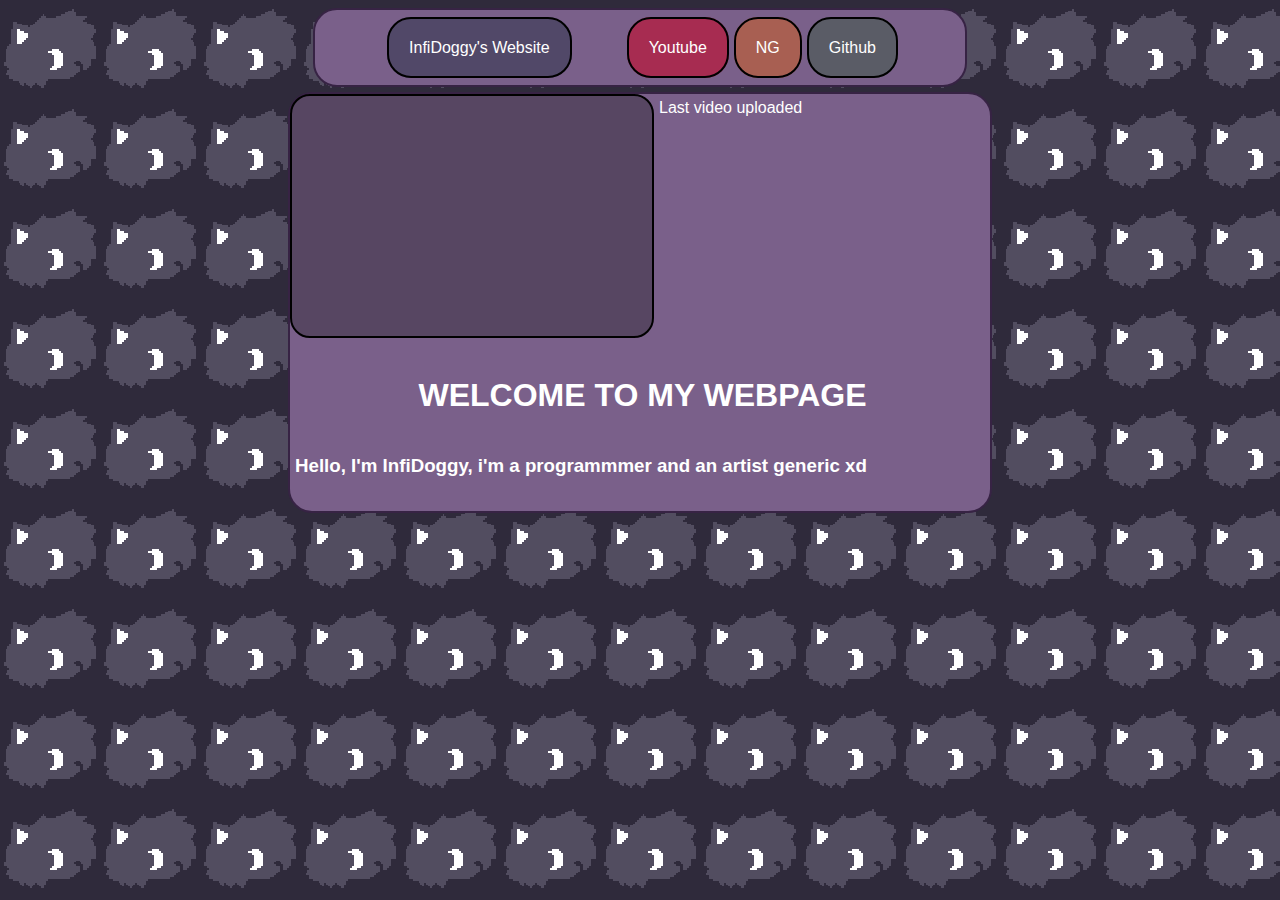
==== index.html @ 8cd3b831 "icon" ====
<!DOCTYPE html>

<html lang="es">
    <!-- THE WEB SITE'S HEAD -->
    <head>

        <!-- TITLE -->
		<title>
            Infinite Doggy's web
        </title>

        <!-- <body style=""> -->

        <script src="https://ajax.googleapis.com/ajax/libs/jquery/2.1.3/jquery.min.js"></script>

        <meta charset="UTF-8">

		<meta name="viewport" content="width=device-width, initial-scale=1.0">

		<meta name="viewport" content="width=device-width, initial-scale=1.0">
        <link rel="stylesheet" href="styles/style.css">
        <script src="scripts/script.js" defer></script>

        <link rel="icon" type="image/x-icon" href="InfiTsune pic.ico">

        <!-- BG COLOR -->
        <!-- <body style="background-color: #4c4361;">  -->
        <!-- <body style="background-image: url('assets/img/gamebana.png');">  -->
        <style>
            body {
                background-image: url('assets/img/bgicon.png');
            }
        </style>

	</head>

    <body>

        <div id="topBar">
            <ul class="ul-topBar">
                <li class="Topbar-elemets" id="Home">
                    <a id="Topbar-elemets-buttons" style="
                        background-color: #514868;
                    " href="index.html" onmouseout="this.style.background='#514868'" onmouseover="this.style.background='#81769c'">InfiDoggy's Website</a>
                </li>
                <li class="Topbar-elemets" id="Youtube">
                    <a id="Topbar-elemets-buttons" style="
                        margin-left: 50px;
                        background-color: #a72c51;
                    " href="https://www.youtube.com/@InfiDoggy" onmouseout="this.style.background='#a72c51'" onmouseover="this.style.background='#e25580'">Youtube</a>
                </li>
                <li class="Topbar-elemets" id="Newgrounds">
                    <a id="Topbar-elemets-buttons" style="
                        background-color: #a85f52;
                    " href="https://infitsunexd.newgrounds.com" onmouseout="this.style.background='#a85f52'" onmouseover="this.style.background='#dd8b7d'">NG</a>
                </li>
                <li class="Topbar-elemets" id="Github">
                    <a id="Topbar-elemets-buttons" style="
                        background-color: #5a5c66;
                    " href="https://github.com/InfiTsune" onmouseout="this.style.background='#5a5c66'" onmouseover="this.style.background='#868996'">Github</a>
                </li>
            </ul>
        </div>

        <section id="content">

            <ul class="ul-basic">
                <iframe id="youtube_video" width="360" height="240" style="background-color: #574662; border-style: solid; border-radius: 1.25em" allowfullscreen>
                </iframe> 
                <a style="color: white; margin-left: 5px; margin-top: 5px"> Last video uploaded </a>
            </ul>

            <ul style="list-style-type:none; display: grid; margin-top: 2px; padding: 0%; margin-left: 5px">
                <h1 style="color: white; margin-left: auto; margin-right: auto;">WELCOME TO MY WEBPAGE</h1>

                <h3 style="color: white">Hello, I'm InfiDoggy, i'm a programmmer and an artist generic xd</h3>
            </ul>

        </section>

        <!-- <section id="info">
            <h2 style="color: white; margin: auto;">
                WELCOME TO MY WEB PAGE
            </h2>

            <h1></h1>

            <h1>I'm InfiDoggy</h1>
        </section> -->

        <div style="height:15em"></div>

    </body>
</html>
---- styles/style.css ----
body {
    background-color: #2f2a3b;
    font-family: "Helvetica Neue", "Helvetica", Arial, sans-serif;
}

#topBar {
    background-color: #7a608a; 
    width: 650px; 
    height: 75px; 
    align-items: center; 
    display: flex; 
    /* flex-direction: row;  */
    border-radius: 1.5em;
    position: sticky; 
    margin-left: auto;
    margin-right: auto;
    flex-direction: row;
    
    top: 0px; 

    /* left: 2.5%; */
    border-style: solid;
    border-color: #372344;
    border-width: 2px;
}

#content {
    background-color: #7a608a; 
    width: 700px; 
    height: 100%; 
    align-items: flex-start; 
    display: grid; 
    /* flex-direction: row;  */
    border-radius: 1.5em;
    /* position:;  */
    margin-left: auto;
    margin-right: auto;
    margin-top: 5px;
    
    /* top: 2.5%;  */
    /* left: 2.5%; */
    border-style: solid;
    border-color: #372344;
    border-width: 2px;
}

.ul-topBar {
    list-style-type:none;
    display:flex;
    justify-content: center;
    padding: 0;
    width: 100%;
}

.ul-basic {
    list-style-type:none;
    display: flex;
    margin-top: 0%;
    /* justify-content: center; */
    padding: 0;
    width: 100%;
}

.Topbar-elemets {
    /* padding: 1.25em; */
    display: list-item;
    margin-left: 5px;
    margin-top: 0;
    /* width: 100%;  */
    /* : white; */
}

#Topbar-elemets-buttons {
    /* background-color: #574662; */
    color: white;
    text-decoration: none;
    font-size: 28x;
    border-radius: 1.5em;
    padding: 1.25em;
    width: 100%; 
    height: 100%;
    border-color: #000000;
    border-style: solid;
    border-width: 2px;
    /* : white; */
}
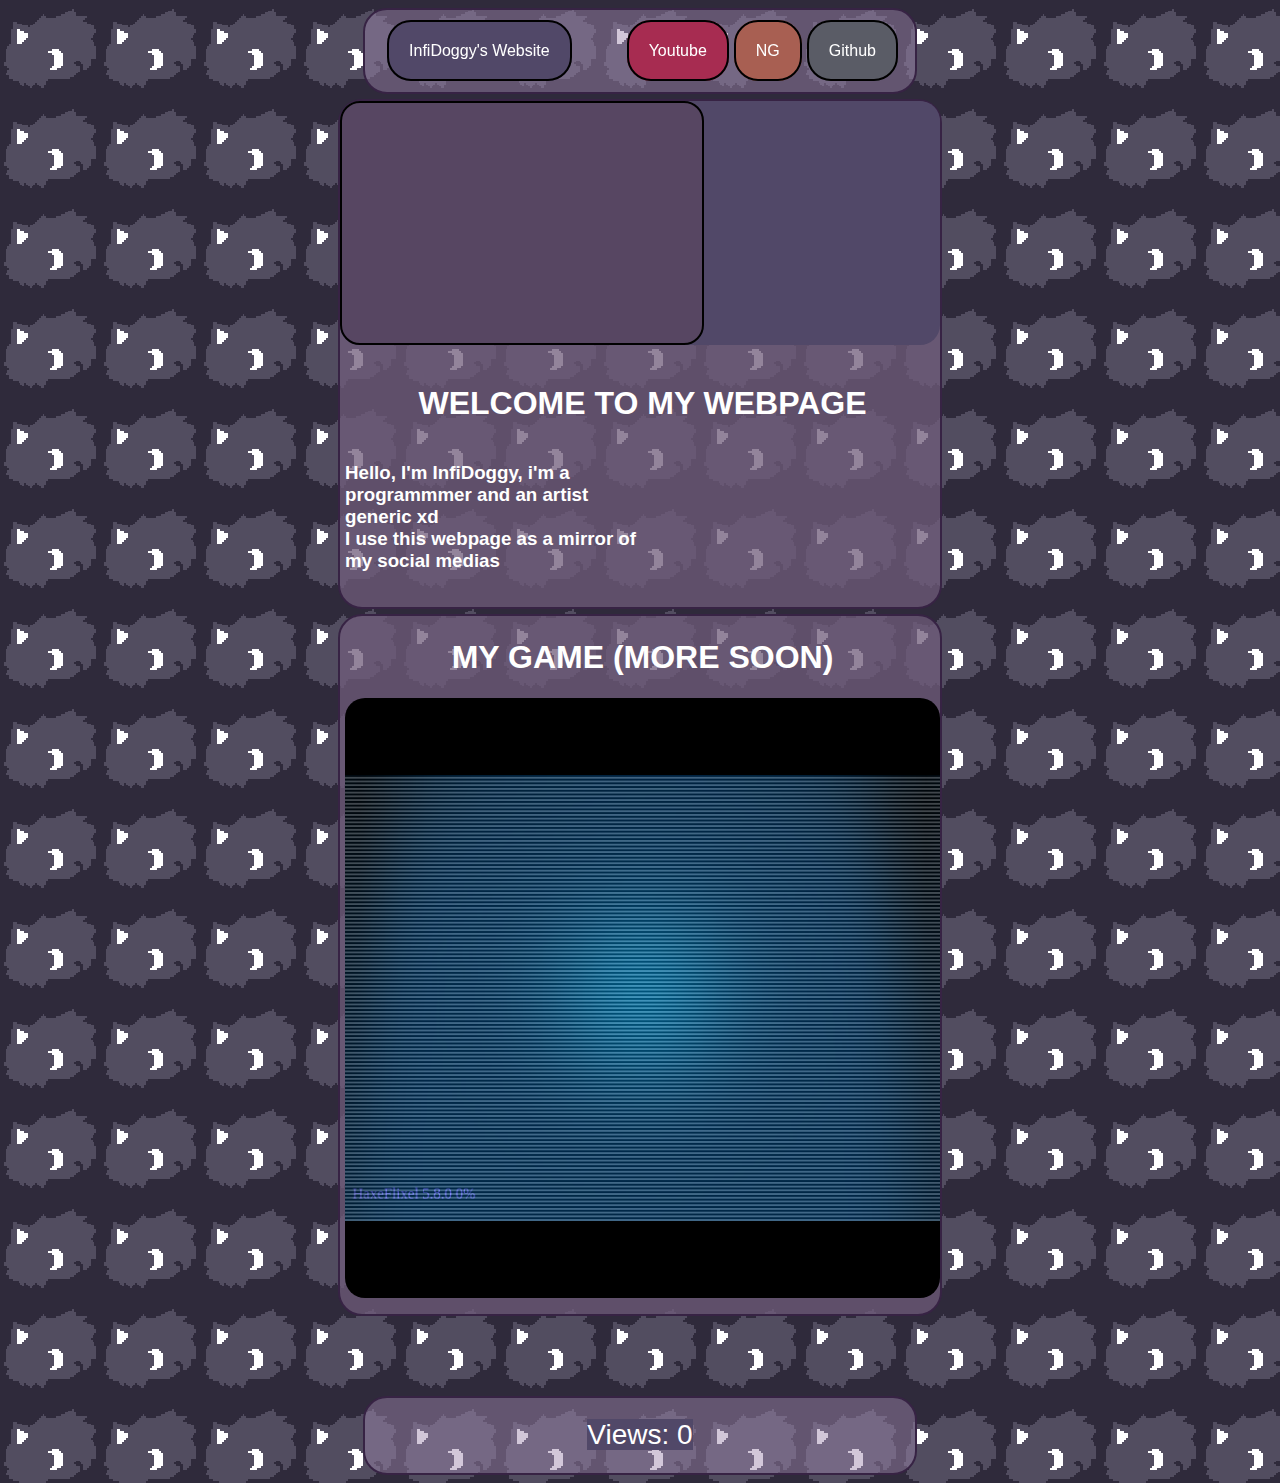
==== commit b1f4bd50: "mejora + el juego de ldjam 56" ====
--- a/index.html
+++ b/index.html
@@ -62,19 +62,37 @@
             </ul>
         </div>
 
-        <section id="content">
+        <section class="content">
 
-            <ul class="ul-basic">
+            <ul class="ul-basic" style="background-color: #514868; border-radius: 1.25em">
                 <iframe id="youtube_video" width="360" height="240" style="background-color: #574662; border-style: solid; border-radius: 1.25em" allowfullscreen>
                 </iframe> 
-                <a style="color: white; margin-left: 5px; margin-top: 5px"> Last video uploaded </a>
+                <!-- all the data is in scripts/script.js -->
+                <a id="youtube_vid_information"></a>
             </ul>
 
             <ul style="list-style-type:none; display: grid; margin-top: 2px; padding: 0%; margin-left: 5px">
                 <h1 style="color: white; margin-left: auto; margin-right: auto;">WELCOME TO MY WEBPAGE</h1>
 
-                <h3 style="color: white">Hello, I'm InfiDoggy, i'm a programmmer and an artist generic xd</h3>
+                <h3 style="color: white; width: 50%;">Hello, I'm InfiDoggy, i'm a programmmer and an artist generic xd <br /> I use this webpage as a mirror of my social medias</h3>
             </ul>
+
+        </section>
+
+        <!-- por el momento habra un juego en ejecucion. luego podras elegir que juegos jugar -->
+
+        <section class="content" id="game" style="width: 600px;"> 
+
+            <!-- <ul class="ul-basic">
+                <iframe id="youtube_video" width="360" height="240" style="background-color: #574662; border-style: solid; border-radius: 1.25em" allowfullscreen>
+                </iframe> 
+                <a style="color: white; margin-left: 5px; margin-top: 5px"> Last video uploaded </a>
+            </ul> -->
+
+            <ul style=" list-style-type:none; display: grid; margin-top: 2px; padding: 0%; margin-left: 5px">
+                <h1 style="color: white; margin-left: auto; margin-right: auto;">MY GAME (MORE SOON)</h1>
+                <iframe style="margin-left: auto; margin-right: auto; border-style: solid; border-radius: 1.25em; width: 100%;" src="chameleon/index.html" width="600" height="600" frameborder="0"></iframe>
+            </ul> 
 
         </section>
 
@@ -88,7 +106,20 @@
             <h1>I'm InfiDoggy</h1>
         </section> -->
 
-        <div style="height:15em"></div>
+        <div style="height:5em"></div>
+
+        <div id="bottomBar">
+            <ul class="ul-bottomBar">
+                <li id="Views_page">
+                    <a style="
+                        color: white;
+                        background-color: #514868;
+                        border-radius: 1.5; 
+                        font-size: 28px;
+                    ">Views: 0</a>
+                </li>
+            </ul>
+        </div>
 
     </body>
 </html>--- a/styles/style.css
+++ b/styles/style.css
@@ -4,12 +4,14 @@
 }
 
 #topBar {
-    background-color: #7a608a; 
-    width: 650px; 
-    height: 75px; 
+    background-color: #9f87ad77; 
+    width: 550px; 
+    /* height: 150%;  */
+    line-height: 315%;
     align-items: center; 
     display: flex; 
     /* flex-direction: row;  */
+    
     border-radius: 1.5em;
     position: sticky; 
     margin-left: auto;
@@ -24,9 +26,34 @@
     border-width: 2px;
 }
 
-#content {
-    background-color: #7a608a; 
-    width: 700px; 
+#bottomBar {
+    background-color: #9f87ad77; 
+    width: 550px; 
+    height: 75px; 
+    align-items: center; 
+    display: flex; 
+    flex-direction: row; 
+    
+    border-radius: 1.5em;
+    /* position: sticky;  */
+    margin-left: auto;
+    margin-right: auto;
+    margin-top: auto;
+    margin-bottom: auto;
+    /* flex-direction: row; */
+    
+    /* margin-bottom: 50px;  */
+
+    /* left: 2.5%; */
+    border-style: solid;
+    border-color: #372344;
+    border-width: 2px;
+}
+
+.content {
+    background-color: #6f5b7ac0; 
+    width: 600px; 
+    /* white-space: 0%; */
     height: 100%; 
     align-items: flex-start; 
     display: grid; 
@@ -42,6 +69,14 @@
     border-style: solid;
     border-color: #372344;
     border-width: 2px;
+}
+
+.ul-bottomBar {
+    list-style-type:none;
+    display:flex;
+    justify-content: center;
+    padding: 0;
+    width: 100%;
 }
 
 .ul-topBar {
@@ -82,5 +117,7 @@
     border-color: #000000;
     border-style: solid;
     border-width: 2px;
+    margin-left: auto;
+    margin-right: auto;
     /* : white; */
 }
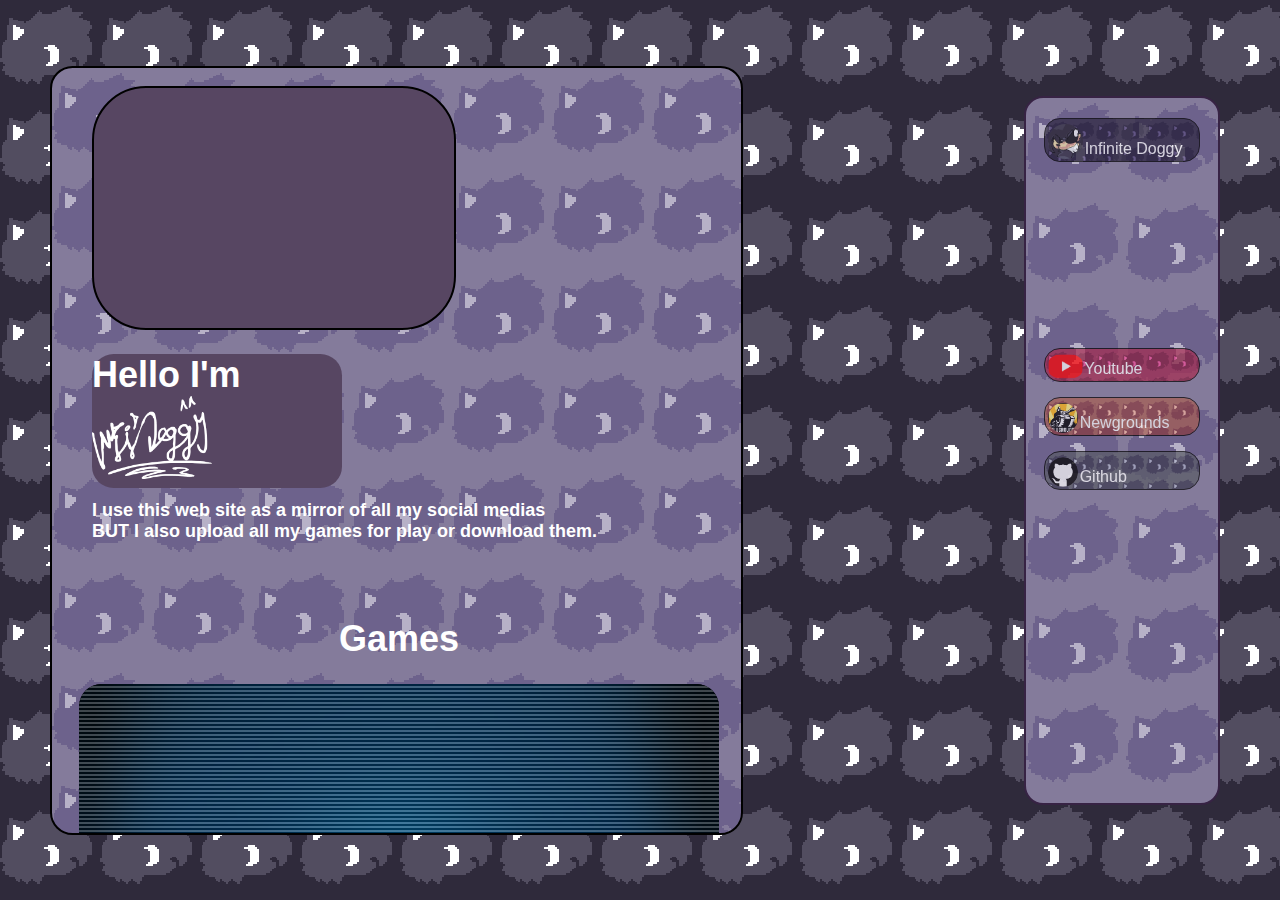
==== commit f81fde2a: "WEBSITE BIG UPDATE 1" ====
--- a/index.html
+++ b/index.html
@@ -1,125 +1,83 @@
+<!-- UNA RECONSTRUCCION DEL FEO CODIGO -->
+
 <!DOCTYPE html>
 
-<html lang="es">
-    <!-- THE WEB SITE'S HEAD -->
+<html lang="en">
+
+    <!-- The site's head -->
     <head>
 
-        <!-- TITLE -->
-		<title>
-            Infinite Doggy's web
+        <!-- some meta stuffs -->
+        <meta charset="UTF-8">
+        <meta name="viewport" content="width=device-width, initial-scale=1.0">
+
+        <!-- Site's basic info -->
+        <title>
+            InfiDoggy's site
         </title>
 
-        <!-- <body style=""> -->
 
-        <script src="https://ajax.googleapis.com/ajax/libs/jquery/2.1.3/jquery.min.js"></script>
 
-        <meta charset="UTF-8">
+    </head>
 
-		<meta name="viewport" content="width=device-width, initial-scale=1.0">
+    <!-- The site's body -->
+    <body>
+        <!-- The site's content -->
+        <nav class="content-basic" id="content">
+            <div class="content-div">
+                <ul class="content-group" id="media-content">
+                    <iframe 
+                        id="youtube_video" 
+                        width="360" 
+                        height="240" 
+                        style="
+                            background-color: #574662; 
+                            border-style: solid; 
+                            border-radius: 3em;
+                        " allowfullscreen
+                    ></iframe> 
+                    <a id="youtube_vid_information"></a>
+                </ul>
+    
+                <ul class="content-group" id="my-information-group" style="color: white; user-select: none;">
+                    <!-- <h1> Hello I'm <span style="color: #251d2b;"> Infinite Doggy </span> </h1> <br> -->
+                    <h1 style="background-color: #574662; width: 250px; border-radius: 0.6em;" > Hello I'm <img id="my-signature" src="/assets/img/InfiDoggy.png" style="width: 120px;"> </h1> <br>
+                    <b style="position: relative; top: -34px;" > I use this web site as a mirror of all my social medias <br>
+                    BUT I also upload all my games for play or download them. </b>
+                </ul>
+    
+                <ul class="content-group" id="games-group" style="user-select: none; list-style-type:none; display: grid; margin-top: 2px; padding: 0%; margin-left: 5px">
+                    <h1 style="color: white; margin-left: auto; margin-right: auto;"> Games </h1>
+                    <iframe src="chameleon/index.html" style="
+                        margin-left: auto; 
+                        margin-right: auto; 
+                        border-radius: 1.25em; 
+                    " frameborder="0" width="640" height="480"></iframe>
+                </ul>
+            </div>
+        </nav>
 
-		<meta name="viewport" content="width=device-width, initial-scale=1.0">
-        <link rel="stylesheet" href="styles/style.css">
-        <script src="scripts/script.js" defer></script>
+        <ul class="content-basic" id="nav-bar">
+            <li class="nav-bar-element" id="home-bttn">
+                <img class="nav-bar-img" src="/assets/img/logo.png" style="border-radius: 100%;" width="35px" alt=""> Infinite Doggy
+            </li>
 
-        <link rel="icon" type="image/x-icon" href="InfiTsune pic.ico">
+            <li class="nav-bar-element" id="youtube-bttn">
+                <img class="nav-bar-img" src="/assets/img/youtube.png" style="border-radius: 40%;" width="35px" alt=""> Youtube
+            </li>
+            <li class="nav-bar-element" id="newgrounds-bttn">
+                <img class="nav-bar-img" src="/assets/img/newgrounds.png" style="border-radius: 100%;" width="30px" alt=""> Newgrounds
+            </li>
+            <li class="nav-bar-element" id="github-bttn">
+                <img class="nav-bar-img" src="/assets/img/github.png" style="border-radius: 100%;" width="30px" alt=""> Github
+            </li>
+        </ul>
+    </body>
 
-        <!-- BG COLOR -->
-        <!-- <body style="background-color: #4c4361;">  -->
-        <!-- <body style="background-image: url('assets/img/gamebana.png');">  -->
-        <style>
-            body {
-                background-image: url('assets/img/bgicon.png');
-            }
-        </style>
+    <link rel="stylesheet" href="styles/siteStyle.css">
+    <link rel="stylesheet" href="styles/contentStyle.css"> 
+    <link rel="stylesheet" href="styles/navStyle.css"> 
+    <script src="https://ajax.googleapis.com/ajax/libs/jquery/2.1.3/jquery.min.js" defer></script>
+    <script src="scripts/script.js" defer></script>
 
-	</head>
-
-    <body>
-
-        <div id="topBar">
-            <ul class="ul-topBar">
-                <li class="Topbar-elemets" id="Home">
-                    <a id="Topbar-elemets-buttons" style="
-                        background-color: #514868;
-                    " href="index.html" onmouseout="this.style.background='#514868'" onmouseover="this.style.background='#81769c'">InfiDoggy's Website</a>
-                </li>
-                <li class="Topbar-elemets" id="Youtube">
-                    <a id="Topbar-elemets-buttons" style="
-                        margin-left: 50px;
-                        background-color: #a72c51;
-                    " href="https://www.youtube.com/@InfiDoggy" onmouseout="this.style.background='#a72c51'" onmouseover="this.style.background='#e25580'">Youtube</a>
-                </li>
-                <li class="Topbar-elemets" id="Newgrounds">
-                    <a id="Topbar-elemets-buttons" style="
-                        background-color: #a85f52;
-                    " href="https://infitsunexd.newgrounds.com" onmouseout="this.style.background='#a85f52'" onmouseover="this.style.background='#dd8b7d'">NG</a>
-                </li>
-                <li class="Topbar-elemets" id="Github">
-                    <a id="Topbar-elemets-buttons" style="
-                        background-color: #5a5c66;
-                    " href="https://github.com/InfiTsune" onmouseout="this.style.background='#5a5c66'" onmouseover="this.style.background='#868996'">Github</a>
-                </li>
-            </ul>
-        </div>
-
-        <section class="content">
-
-            <ul class="ul-basic" style="background-color: #514868; border-radius: 1.25em">
-                <iframe id="youtube_video" width="360" height="240" style="background-color: #574662; border-style: solid; border-radius: 1.25em" allowfullscreen>
-                </iframe> 
-                <!-- all the data is in scripts/script.js -->
-                <a id="youtube_vid_information"></a>
-            </ul>
-
-            <ul style="list-style-type:none; display: grid; margin-top: 2px; padding: 0%; margin-left: 5px">
-                <h1 style="color: white; margin-left: auto; margin-right: auto;">WELCOME TO MY WEBPAGE</h1>
-
-                <h3 style="color: white; width: 50%;">Hello, I'm InfiDoggy, i'm a programmmer and an artist generic xd <br /> I use this webpage as a mirror of my social medias</h3>
-            </ul>
-
-        </section>
-
-        <!-- por el momento habra un juego en ejecucion. luego podras elegir que juegos jugar -->
-
-        <section class="content" id="game" style="width: 600px;"> 
-
-            <!-- <ul class="ul-basic">
-                <iframe id="youtube_video" width="360" height="240" style="background-color: #574662; border-style: solid; border-radius: 1.25em" allowfullscreen>
-                </iframe> 
-                <a style="color: white; margin-left: 5px; margin-top: 5px"> Last video uploaded </a>
-            </ul> -->
-
-            <ul style=" list-style-type:none; display: grid; margin-top: 2px; padding: 0%; margin-left: 5px">
-                <h1 style="color: white; margin-left: auto; margin-right: auto;">MY GAME (MORE SOON)</h1>
-                <iframe style="margin-left: auto; margin-right: auto; border-style: solid; border-radius: 1.25em; width: 100%;" src="chameleon/index.html" width="600" height="600" frameborder="0"></iframe>
-            </ul> 
-
-        </section>
-
-        <!-- <section id="info">
-            <h2 style="color: white; margin: auto;">
-                WELCOME TO MY WEB PAGE
-            </h2>
-
-            <h1></h1>
-
-            <h1>I'm InfiDoggy</h1>
-        </section> -->
-
-        <div style="height:5em"></div>
-
-        <div id="bottomBar">
-            <ul class="ul-bottomBar">
-                <li id="Views_page">
-                    <a style="
-                        color: white;
-                        background-color: #514868;
-                        border-radius: 1.5; 
-                        font-size: 28px;
-                    ">Views: 0</a>
-                </li>
-            </ul>
-        </div>
-
-    </body>
 </html>--- a/styles/siteStyle.css
+++ b/styles/siteStyle.css
@@ -0,0 +1,20 @@
+html, body
+{
+    font-family: Arial, Helvetica, sans-serif;
+    font-size: large;
+
+    margin: 0;
+    padding: 0;
+
+    background-color: #2f2a3b;
+    background-image: url("/assets/img/bgicon.png");
+    background-repeat: repeat;
+    background-attachment: fixed;
+    background-position: center;
+    width: 100%;
+    height: 100%;
+
+    align-items: center; 
+    display: flex; 
+
+}
--- a/styles/contentStyle.css
+++ b/styles/contentStyle.css
@@ -0,0 +1,62 @@
+.content-basic
+{
+    background-image: url("/assets/img/bgicon.png");
+    scroll-padding-left: 10px;
+    overflow-y: auto;
+}
+
+#content
+{
+    border-color: black;
+    border-style: solid;
+    border-width: 2px;
+
+    background-color: #847b9b;
+    background-blend-mode: soft-light;
+    border-radius: 1.25em;
+
+    /* padding-right: 2em; */
+    margin-left: 50px;
+    /* box-sizing: border-box;  */
+
+    width: calc(55% - 15px);
+    height: 85%;
+
+    /* scroll-margin: ; */
+
+    background-image: url("/assets/img/bgicon.png");
+
+    position: relative;
+    top: auto;
+
+    /* max-width: 550px; */
+}
+
+.content-basic::-webkit-scrollbar 
+{
+    width: 8px;
+    height: 8px;
+}
+
+/* Track */
+.content-basic::-webkit-scrollbar-track 
+{
+    background: #f1f1f1;
+    border-radius: 1em;
+    margin-block: 0.8em;
+    border: black solid 0.1em;
+}
+
+/* Handle */
+.content-basic::-webkit-scrollbar-thumb 
+{
+    background: #443d4e;
+    border-radius: 1em;
+    border: black solid 0.1em;
+}
+
+#media-content
+{
+    display: flex; 
+    list-style-type:none;
+}--- a/styles/navStyle.css
+++ b/styles/navStyle.css
@@ -0,0 +1,89 @@
+#nav-bar
+{
+    font-size: medium;
+    background-color: #847b9b;
+    background-image: url("/assets/img/bgicon.png");
+    background-blend-mode: soft-light;
+
+    height: calc(80% - 15px);
+    /* width: 110px; */
+    width: 15%;
+
+    position: fixed;
+    /* left: calc(auto); */
+    left: calc(80%);
+    top: auto;
+    flex-direction: row;
+
+    border-style: solid;
+    border-color: #372344;
+    border-width: 2px;
+
+    border-radius: 1.2em;
+
+    user-select: none; 
+    list-style-type:none; 
+    display: table-column;
+
+    padding: 0;
+}
+
+.nav-bar-element
+{
+    /* size: ; */
+    border: black solid 0.1em;
+    border-radius: 1em;
+
+    background-color: #2f2841;
+
+    background-image: url("/assets/img/bgicon.png");
+    background-size: 25px;
+    background-blend-mode: overlay;
+
+    width: 80%;
+    line-height: 150%;
+
+    margin-left: auto;
+    margin-right: auto;
+    position: relative;
+    /* left: -17px; */
+    height: min-content;
+    top: 5px;
+
+    color: white;
+
+    margin-top: 15px;
+
+    cursor: pointer;
+
+    list-style-type:none;
+    display: list-item;
+    justify-content: center;
+
+    opacity: 0.7;
+}
+
+.nav-bar-img
+{
+    position: relative;
+    top: 5px;
+    left: 3px;
+}
+
+#youtube-bttn
+{
+    top: 25%;
+    background-color: #a72c51;
+}
+
+#newgrounds-bttn
+{
+    top: 25%;
+    background-color: #a85f52;
+}
+
+#github-bttn
+{
+    top: 25%;
+    background-color: #5a5c66;
+}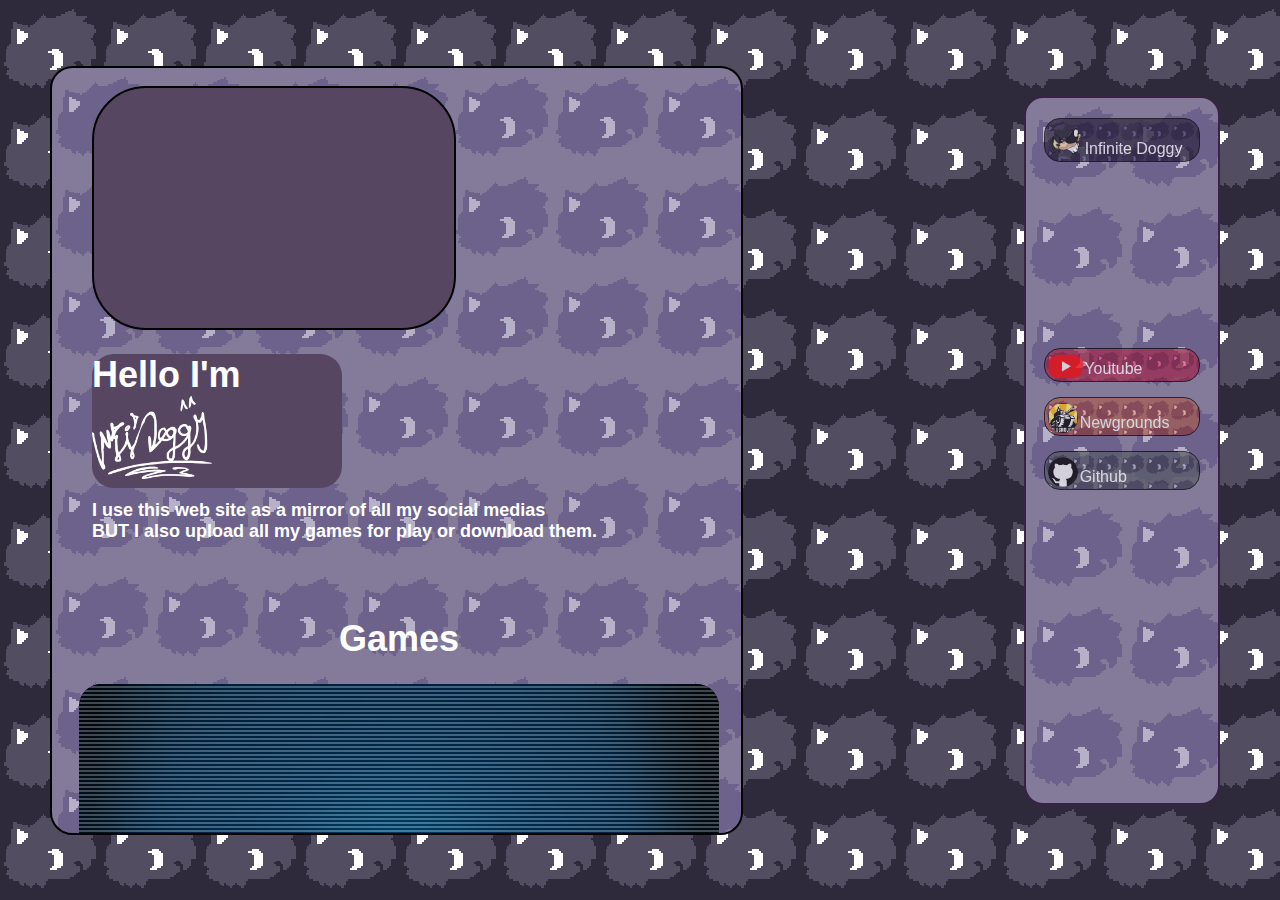
==== commit 78f83ce1: "oops i forgot the icon" ====
--- a/index.html
+++ b/index.html
@@ -16,7 +16,7 @@
             InfiDoggy's site
         </title>
 
-
+        <link rel="icon" type="image/x-icon" href="InfiTsune pic.ico">
 
     </head>
 
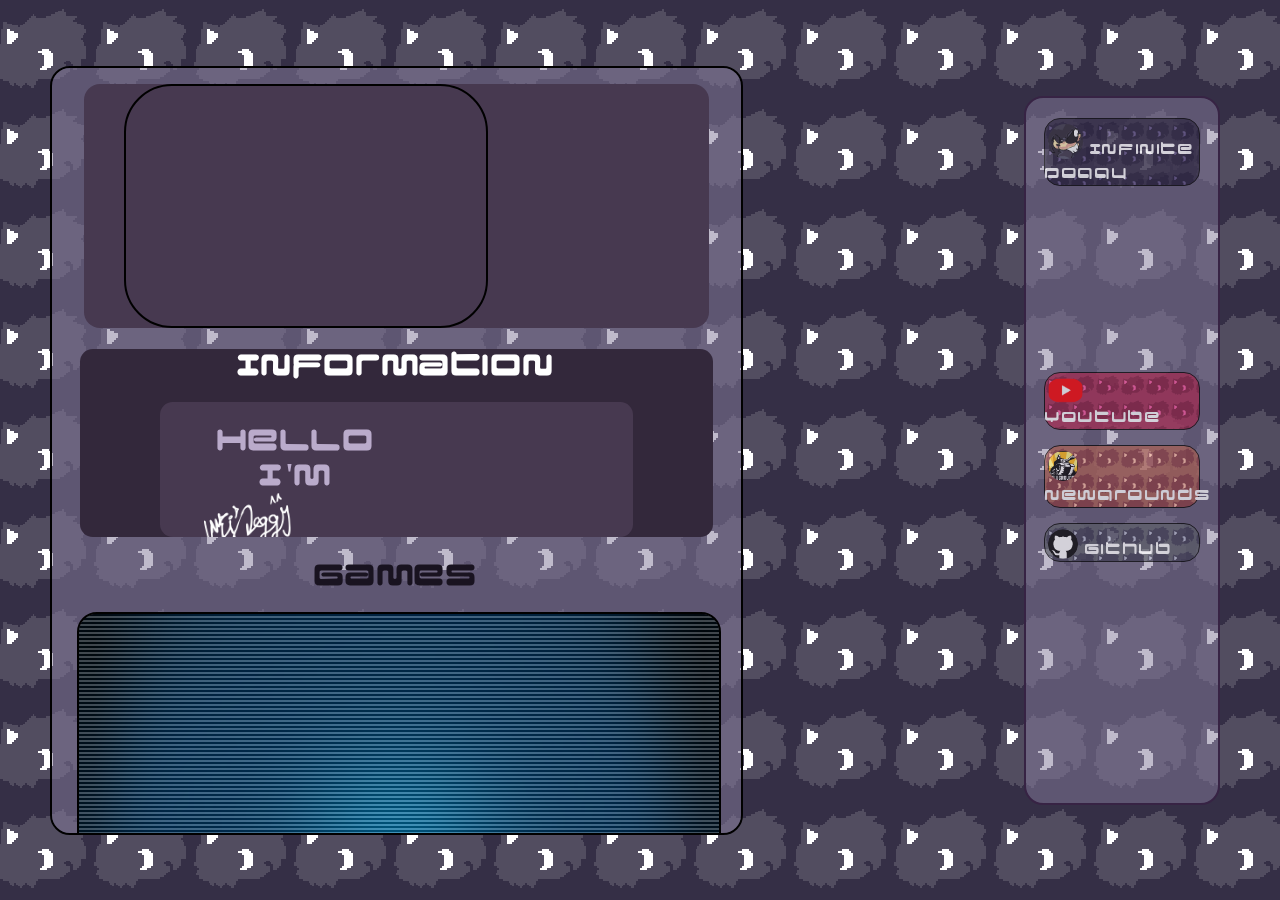
==== commit b7342bbf: "UPDATE VISUAL 1/?" ====
--- a/index.html
+++ b/index.html
@@ -24,35 +24,53 @@
     <body>
         <!-- The site's content -->
         <nav class="content-basic" id="content">
-            <div class="content-div">
-                <ul class="content-group" id="media-content">
+            <div class="content-div" style="text-align: center;">
+                <ul class="content-group"
+                    style="
+                        background-color: #473950;
+                        width: 85%;
+                        line-height: 15px;
+                        border-radius: 1em;
+                        /* padding-left: fixed; */
+                        margin-left: auto;
+                        margin-right: auto;
+                    " 
+                id="media-content">
                     <iframe 
                         id="youtube_video" 
                         width="360" 
                         height="240" 
                         style="
-                            background-color: #574662; 
+                            /* background-color: #574662;  */
                             border-style: solid; 
-                            border-radius: 3em;
+                            background-color: #473950;
+                            border-radius: 3em; 
                         " allowfullscreen
                     ></iframe> 
                     <a id="youtube_vid_information"></a>
                 </ul>
-    
-                <ul class="content-group" id="my-information-group" style="color: white; user-select: none;">
-                    <!-- <h1> Hello I'm <span style="color: #251d2b;"> Infinite Doggy </span> </h1> <br> -->
-                    <h1 style="background-color: #574662; width: 250px; border-radius: 0.6em;" > Hello I'm <img id="my-signature" src="/assets/img/InfiDoggy.png" style="width: 120px;"> </h1> <br>
-                    <b style="position: relative; top: -34px;" > I use this web site as a mirror of all my social medias <br>
-                    BUT I also upload all my games for play or download them. </b>
-                </ul>
+
+                <div style="margin-left: auto; margin-right: auto; padding-top: ; width: 92%; background-color: #33283b; border-radius: 0.8em; list-style: none; color: rgb(186, 171, 203); user-select: none;">
+                    <h1 width="65px" style="color: rgb(255, 255, 255); margin-left: auto; margin-right: auto;"> Information </h1>
+
+                    <ul class="content-group" id="my-information-group" style="scroll-padding-left: 10px;overflow-y: auto;padding:15px; padding-top: 0; width: 70%; height: 120px; margin-left: auto; margin-right: auto; background-color: #473950; border-radius: 0.8em; list-style: none; color: rgb(186, 171, 203);">
+                        <!-- <h1> Hello I'm <span style="color: #251d2b;"> Infinite Doggy </span> </h1> <br> -->
+                        <h1 style="width: 55%;" > Hello I'm <img id="my-signature" src="/assets/img/InfiDoggy.png" style="margin-right: 95px; width: 90px;"> </h1> <br>
+                        <b style="background-color: #473950; position: relative; top: -34px;" > I use this web site as a mirror of all my social medias <br>
+                        BUT I also upload all my games for play or download them. </b>
+                    </ul>
+                </div>
+
+                <h1 style="color: rgb(25, 19, 32); margin-left: auto; margin-right: auto;"> Games </h1>
     
                 <ul class="content-group" id="games-group" style="user-select: none; list-style-type:none; display: grid; margin-top: 2px; padding: 0%; margin-left: 5px">
-                    <h1 style="color: white; margin-left: auto; margin-right: auto;"> Games </h1>
                     <iframe src="chameleon/index.html" style="
                         margin-left: auto; 
                         margin-right: auto; 
                         border-radius: 1.25em; 
-                    " frameborder="0" width="640" height="480"></iframe>
+                        border-style: solid;
+                        border-color: black;
+                    " width="640" height="480"></iframe>
                 </ul>
             </div>
         </nav>
--- a/styles/siteStyle.css
+++ b/styles/siteStyle.css
@@ -1,12 +1,14 @@
 html, body
 {
-    font-family: Arial, Helvetica, sans-serif;
-    font-size: large;
+    font-family: "digifit", cursive;
+    letter-spacing: 0.1em;
+    /* font-family: Arial, Helvetica, sans-serif; */
+    font-size: medium;
 
     margin: 0;
     padding: 0;
 
-    background-color: #2f2a3b;
+    background-color: #352f46;
     background-image: url("/assets/img/bgicon.png");
     background-repeat: repeat;
     background-attachment: fixed;
@@ -18,3 +20,12 @@
     display: flex; 
 
 }
+
+@font-face 
+{
+    font-family: "digifit";
+    font-style: normal;
+    font-weight: 100;
+    /* font-size: small; */
+    src: url('/fonts/FALCON.TTF');
+}
--- a/styles/contentStyle.css
+++ b/styles/contentStyle.css
@@ -1,6 +1,6 @@
 .content-basic
 {
-    background-image: url("/assets/img/bgicon.png");
+    /* background-image: url("/assets/img/bgicon.png"); */
     scroll-padding-left: 10px;
     overflow-y: auto;
 }
@@ -11,7 +11,7 @@
     border-style: solid;
     border-width: 2px;
 
-    background-color: #847b9b;
+    background-color: #847b9b85;
     background-blend-mode: soft-light;
     border-radius: 1.25em;
 
@@ -24,7 +24,7 @@
 
     /* scroll-margin: ; */
 
-    background-image: url("/assets/img/bgicon.png");
+    /* background-image: url("/assets/img/bgicon.png"); */
 
     position: relative;
     top: auto;
@@ -55,6 +55,29 @@
     border: black solid 0.1em;
 }
 
+.content-group::-webkit-scrollbar 
+{
+    width: 8px;
+    height: 8px;
+}
+
+/* Track */
+.content-group::-webkit-scrollbar-track 
+{
+    background: #f1f1f1;
+    border-radius: 1em;
+    margin-block: 0.8em;
+    border: black solid 0.1em;
+}
+
+/* Handle */
+.content-group::-webkit-scrollbar-thumb 
+{
+    background: #443d4e;
+    border-radius: 1em;
+    border: black solid 0.1em;
+}
+
 #media-content
 {
     display: flex; 
--- a/styles/navStyle.css
+++ b/styles/navStyle.css
@@ -1,9 +1,9 @@
-#nav-bar
+#nav-bar 
 {
     font-size: medium;
-    background-color: #847b9b;
-    background-image: url("/assets/img/bgicon.png");
-    background-blend-mode: soft-light;
+    background-color: #847b9b85;
+    /* background-image: url("/assets/img/bgicon.png"); */
+    /* background-blend-mode: soft-light; */
 
     height: calc(80% - 15px);
     /* width: 110px; */
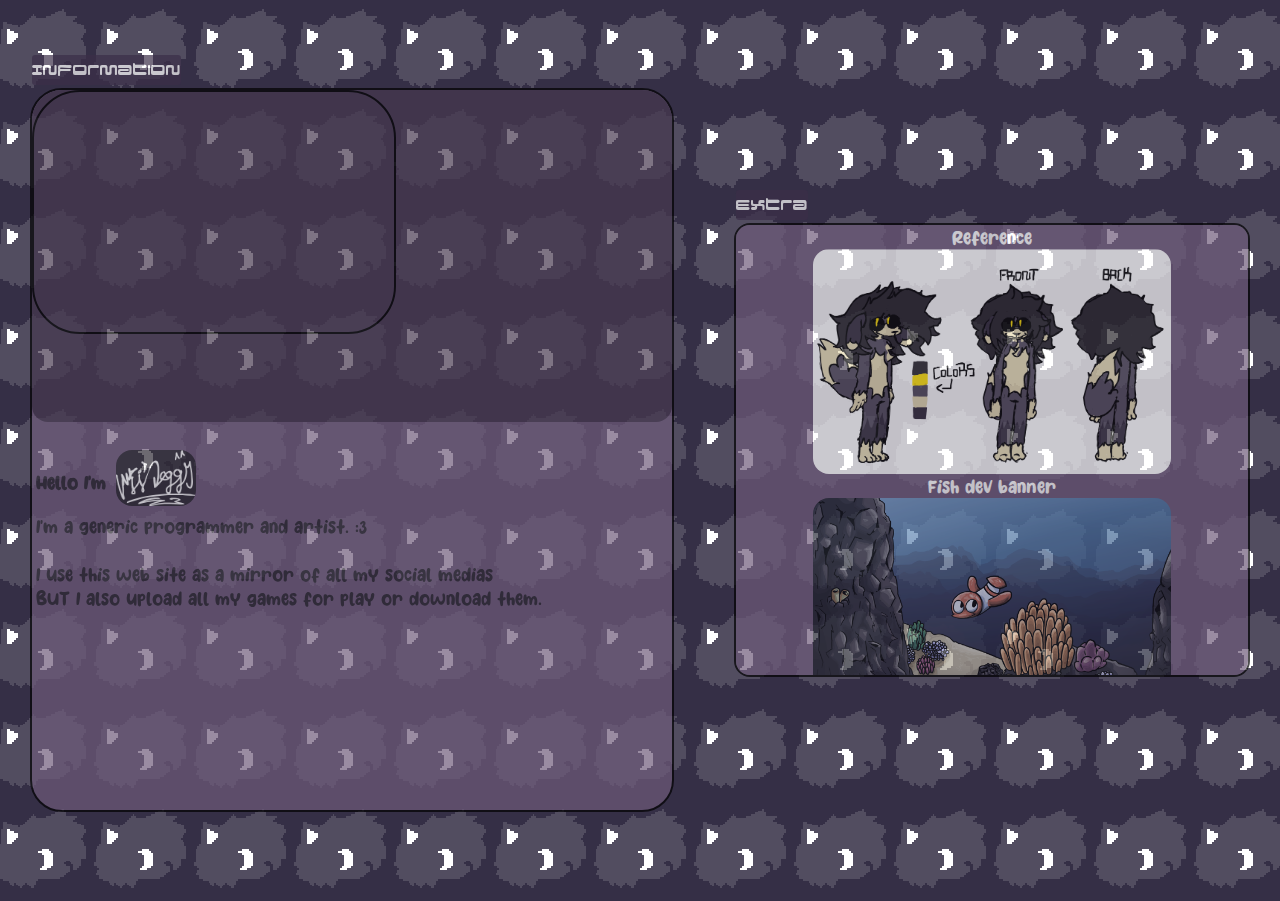
==== commit f6e3bc30: "REWORK BETA" ====
--- a/index.html
+++ b/index.html
@@ -1,41 +1,63 @@
-<!-- UNA RECONSTRUCCION DEL FEO CODIGO -->
-
 <!DOCTYPE html>
 
-<html lang="en">
+<html lang="es">
 
-    <!-- The site's head -->
+    <!-- Site's head -->
     <head>
 
-        <!-- some meta stuffs -->
         <meta charset="UTF-8">
         <meta name="viewport" content="width=device-width, initial-scale=1.0">
 
-        <!-- Site's basic info -->
-        <title>
-            InfiDoggy's site
+        <title> 
+            InfiSite :3 
         </title>
 
-        <link rel="icon" type="image/x-icon" href="InfiTsune pic.ico">
+        <link rel="icon" type="image/x-icon" href="/InfiTsune pic.ico">
+
+        <audio id="sonic-ring" src="/assets/sounds/SonicRing.mp3"></audio>
+
+        <script src="https://ajax.googleapis.com/ajax/libs/jquery/2.1.3/jquery.min.js" defer></script>
+        <script src="/scripts/script.js" defer></script>
+    
+        <link rel="stylesheet" href="styles/siteStyle.css">
+        <link rel="stylesheet" href="styles/contentStyle.css">
+        <link rel="stylesheet" href="styles/navStyle.css">
 
     </head>
 
-    <!-- The site's body -->
-    <body>
-        <!-- The site's content -->
-        <nav class="content-basic" id="content">
-            <div class="content-div" style="text-align: center;">
+    <style style="color: rgb(153, 130, 170);">
+        
+    </style>
+
+    <!-- Site's body -->
+    <body style="overflow: hidden; user-select: none;">
+
+        <a id="rings" style="opacity: 0; color: yellow; position: absolute; left: calc(50vw); top: 25px;"> Rings: <span style="color: white;"> 0 </a>
+        
+        <div style="display: flex; height: 100%;">
+            
+            <nav id="information" class="all-contents" style="position: relative; width: 50%; height: 80%; border-radius: 2em;">
+
+                <a id="name-content"> Information </a>
+
                 <ul class="content-group"
                     style="
                         background-color: #473950;
-                        width: 85%;
-                        line-height: 15px;
+                        width: 100%;
+                        height: 70%;
                         border-radius: 1em;
-                        /* padding-left: fixed; */
                         margin-left: auto;
                         margin-right: auto;
+
+                        /* margin-left: 15px; */
+                        padding-left: 0;
+
+                        margin-top: 0px;
+                        display: flex; 
+                        list-style-type:none;
                     " 
                 id="media-content">
+
                     <iframe 
                         id="youtube_video" 
                         width="360" 
@@ -47,55 +69,62 @@
                             border-radius: 3em; 
                         " allowfullscreen
                     ></iframe> 
-                    <a id="youtube_vid_information"></a>
+
+                    <a style="margin-left: 15px; color: rgb(34, 25, 41);" id="youtube_vid_information"></a>
+
                 </ul>
 
-                <div style="margin-left: auto; margin-right: auto; padding-top: ; width: 92%; background-color: #33283b; border-radius: 0.8em; list-style: none; color: rgb(186, 171, 203); user-select: none;">
-                    <h1 width="65px" style="color: rgb(255, 255, 255); margin-left: auto; margin-right: auto;"> Information </h1>
+                <ul class="content-basic" id="content">
 
-                    <ul class="content-group" id="my-information-group" style="scroll-padding-left: 10px;overflow-y: auto;padding:15px; padding-top: 0; width: 70%; height: 120px; margin-left: auto; margin-right: auto; background-color: #473950; border-radius: 0.8em; list-style: none; color: rgb(186, 171, 203);">
-                        <!-- <h1> Hello I'm <span style="color: #251d2b;"> Infinite Doggy </span> </h1> <br> -->
-                        <h1 style="width: 55%;" > Hello I'm <img id="my-signature" src="/assets/img/InfiDoggy.png" style="margin-right: 95px; width: 90px;"> </h1> <br>
-                        <b style="background-color: #473950; position: relative; top: -34px;" > I use this web site as a mirror of all my social medias <br>
+                    <a style="color: #2e2a34; position: absolute; top: -90px; left: 12px;">
+                        <b style="position: relative; top: -20px;"> 
+                            Hello I'm 
+                        </b> <img id="my-signature" src="/assets/img/InfiDoggy.png" draggable="false" oncontextmenu="return false;" style="
+                            position:absolute; width: 80px; top: -40px; margin-left: 10px; background-color: #2e2a34; border-radius: 1em;
+                        ">
+                        <br>
+                        I'm a generic programmer and artist. :3
+                        <br> <br>
+                        I use this web site as a mirror of all my social medias <br>
                         BUT I also upload all my games for play or download them. </b>
-                    </ul>
-                </div>
 
-                <h1 style="color: rgb(25, 19, 32); margin-left: auto; margin-right: auto;"> Games </h1>
+                        <div style="height:2em"></div>
+
+                    </a>
+                    
+                </ul>
+
+            </nav>
+
+            <nav id="extra" class="all-contents">
     
-                <ul class="content-group" id="games-group" style="user-select: none; list-style-type:none; display: grid; margin-top: 2px; padding: 0%; margin-left: 5px">
-                    <iframe src="chameleon/index.html" style="
-                        margin-left: auto; 
-                        margin-right: auto; 
-                        border-radius: 1.25em; 
-                        border-style: solid;
-                        border-color: black;
-                    " width="640" height="480"></iframe>
+                <a id="name-content"> Extra </a>
+    
+                <ul class="content-basic" id="content" style="width: 100%; list-style-type:none; display: grid; margin: auto; padding: 0%;">
+    
+                    <a style="margin: auto; color: white;"> 
+                        Reference 
+                    </a>
+                    <img draggable="false" oncontextmenu="return false;" id="image-ref" class="image-sel" 
+                        style="width: 70%;margin: auto; border-radius: 1em;" src="/assets/img/reference.png">
+    
+                    <a style="margin: auto; color: white;"> 
+                        Fish dev banner 
+                    </a>
+                    <img draggable="false" oncontextmenu="return false;" id="image-fish" class="image-sel" 
+                        style="width: 70%; margin: auto; border-radius: 1em;" src="/assets/img/Fish dibujo.png">
+    
+                    <div style="height:2em"></div>
+    
                 </ul>
-            </div>
-        </nav>
+    
+            </nav>
 
-        <ul class="content-basic" id="nav-bar">
-            <li class="nav-bar-element" id="home-bttn">
-                <img class="nav-bar-img" src="/assets/img/logo.png" style="border-radius: 100%;" width="35px" alt=""> Infinite Doggy
-            </li>
+        </div>
 
-            <li class="nav-bar-element" id="youtube-bttn">
-                <img class="nav-bar-img" src="/assets/img/youtube.png" style="border-radius: 40%;" width="35px" alt=""> Youtube
-            </li>
-            <li class="nav-bar-element" id="newgrounds-bttn">
-                <img class="nav-bar-img" src="/assets/img/newgrounds.png" style="border-radius: 100%;" width="30px" alt=""> Newgrounds
-            </li>
-            <li class="nav-bar-element" id="github-bttn">
-                <img class="nav-bar-img" src="/assets/img/github.png" style="border-radius: 100%;" width="30px" alt=""> Github
-            </li>
-        </ul>
+        <img id="image" src="/assets/img/Fish dibujo.png" style="visibility: hidden; z-index: 4; position: fixed; width: fit-content; width: auto; height: 80vh;">
+        <div id="bg-image" style="visibility: hidden; z-index: 3; position: absolute; width: 100vw; height: 100vh; background-color: #000000; border: 1px solid #000000;">
+
     </body>
 
-    <link rel="stylesheet" href="styles/siteStyle.css">
-    <link rel="stylesheet" href="styles/contentStyle.css"> 
-    <link rel="stylesheet" href="styles/navStyle.css"> 
-    <script src="https://ajax.googleapis.com/ajax/libs/jquery/2.1.3/jquery.min.js" defer></script>
-    <script src="scripts/script.js" defer></script>
-
-</html>+</html>
--- a/styles/siteStyle.css
+++ b/styles/siteStyle.css
@@ -1,10 +1,5 @@
 html, body
 {
-    font-family: "digifit", cursive;
-    letter-spacing: 0.1em;
-    /* font-family: Arial, Helvetica, sans-serif; */
-    font-size: medium;
-
     margin: 0;
     padding: 0;
 
@@ -17,15 +12,52 @@
     height: 100%;
 
     align-items: center; 
-    display: flex; 
+    /* display: flex;  */
+}
 
+* {
+    font-family: "pineapple", cursive;
+    /* letter-spacing: 0.15em; */
+    font-stretch: ultra-condensed;
+    line-height: 1.5;
+    /* font-family: Arial, Helvetica, sans-serif; */
+    font-size: medium;
 }
 
 @font-face 
 {
     font-family: "digifit";
+    font-style: larger;
+    font-weight: 500;
+    /* font-variant-position: super; */
+    /* font-size: small; */
+    src: url('/fonts/DIGIFIT.ttf');
+}
+
+@font-face 
+{
+    font-family: "falcon";
+    font-style: normal;
+    font-weight: 100;
+    line-height: 24px;
+    /* font-size: small; */
+    src: url('/fonts/FALCON.TTF');
+}
+
+@font-face 
+{
+    font-family: "falcon";
     font-style: normal;
     font-weight: 100;
     /* font-size: small; */
     src: url('/fonts/FALCON.TTF');
 }
+
+@font-face 
+{
+    font-family: "pineapple";
+    font-style: normal;
+    font-weight: 100;
+    /* font-size: small; */
+    src: url('/fonts/Pineapple Days.otf');
+}
--- a/styles/contentStyle.css
+++ b/styles/contentStyle.css
@@ -1,45 +1,52 @@
-.content-basic
+.all-contents
 {
-    /* background-image: url("/assets/img/bgicon.png"); */
-    scroll-padding-left: 10px;
-    overflow-y: auto;
-}
+    width: 40%;
+    height: 50%;
+    /* margin-bottom: auto; */
+    /* top: auto; */
 
-#content
-{
+    background-color: #6f5b7a;
+    opacity: 0.7;
+    border-radius: 1em;
     border-color: black;
     border-style: solid;
     border-width: 2px;
 
-    background-color: #847b9b85;
-    background-blend-mode: soft-light;
-    border-radius: 1.25em;
+    scroll-padding-left: 10px;
+    overflow-y: auto;
 
-    /* padding-right: 2em; */
-    margin-left: 50px;
-    /* box-sizing: border-box;  */
+    display: grid; 
+    list-style-type: none;
 
-    width: calc(55% - 15px);
-    height: 85%;
+    /* margin-left: auto;
+    margin-right: auto; */
 
-    /* scroll-margin: ; */
+    margin: auto;
+    padding: 0;
 
-    /* background-image: url("/assets/img/bgicon.png"); */
-
-    position: relative;
-    top: auto;
-
-    /* max-width: 550px; */
+    /* position: relative; */
+    /* top: auto; */
 }
 
-.content-basic::-webkit-scrollbar 
+#name-content
+{
+    font-family: 'falcon'; 
+    position: fixed; 
+    margin-top: -35px; 
+    color: white; 
+    background-color: rgb(59, 46, 72); 
+    border-radius: 0.2em; 
+    line-height: 190%;
+}
+
+.all-contents::-webkit-scrollbar 
 {
     width: 8px;
     height: 8px;
 }
 
 /* Track */
-.content-basic::-webkit-scrollbar-track 
+.all-contents::-webkit-scrollbar-track 
 {
     background: #f1f1f1;
     border-radius: 1em;
@@ -48,38 +55,45 @@
 }
 
 /* Handle */
-.content-basic::-webkit-scrollbar-thumb 
+.all-contents::-webkit-scrollbar-thumb 
 {
     background: #443d4e;
     border-radius: 1em;
     border: black solid 0.1em;
 }
 
-.content-group::-webkit-scrollbar 
+.content-media
 {
-    width: 8px;
-    height: 8px;
+    background-color: #473950;
+    width: 85%;
+    line-height: 15px;
+    border-radius: 1em;
+    /* padding-left: fixed; */
+    margin-left: auto;
+    margin-right: auto;
+    display: flex; 
+    list-style-type:none;
 }
 
-/* Track */
-.content-group::-webkit-scrollbar-track 
+#content
 {
-    background: #f1f1f1;
-    border-radius: 1em;
-    margin-block: 0.8em;
-    border: black solid 0.1em;
+    margin-right: 0;
+    margin-left: -8px;
+    position: relative;
+    z-index: 1;
+    width: 80%;
 }
 
-/* Handle */
-.content-group::-webkit-scrollbar-thumb 
+.text-fixed 
 {
-    background: #443d4e;
-    border-radius: 1em;
-    border: black solid 0.1em;
+    position: fixed;
+    top: 0;
+    left: 0;
+    width: 100%;
+    z-index: 2;
 }
 
-#media-content
+#image-sel-child
 {
-    display: flex; 
-    list-style-type:none;
-}+    opacity: 0.7;
+}
--- a/styles/navStyle.css
+++ b/styles/navStyle.css
@@ -1,89 +1,30 @@
-#nav-bar 
-{
-    font-size: medium;
-    background-color: #847b9b85;
-    /* background-image: url("/assets/img/bgicon.png"); */
-    /* background-blend-mode: soft-light; */
+#topBar {
+    background-color: #9f87ad77; 
+    width: 550px; 
+    /* height: 100px;  */
+    /* line-height: 0px; */
+    align-items: center; 
+    display: flex; 
+    /* flex-direction: row;  */
+    
+    border-radius: 1.5em;
+    position: sticky; 
+    margin-left: auto;
+    margin-right: auto;
+    flex-direction: row;
+    
+    top: 0px; 
 
-    height: calc(80% - 15px);
-    /* width: 110px; */
-    width: 15%;
-
-    position: fixed;
-    /* left: calc(auto); */
-    left: calc(80%);
-    top: auto;
-    flex-direction: row;
-
+    /* left: 2.5%; */
     border-style: solid;
     border-color: #372344;
     border-width: 2px;
 
-    border-radius: 1.2em;
+    list-style-type:none;
+    display:flex;
+    justify-content: center;
+    padding: 0;
+    width: 100%;
 
-    user-select: none; 
-    list-style-type:none; 
-    display: table-column;
-
-    padding: 0;
-}
-
-.nav-bar-element
-{
-    /* size: ; */
-    border: black solid 0.1em;
-    border-radius: 1em;
-
-    background-color: #2f2841;
-
-    background-image: url("/assets/img/bgicon.png");
-    background-size: 25px;
-    background-blend-mode: overlay;
-
-    width: 80%;
-    line-height: 150%;
-
-    margin-left: auto;
-    margin-right: auto;
-    position: relative;
-    /* left: -17px; */
-    height: min-content;
-    top: 5px;
-
-    color: white;
-
-    margin-top: 15px;
-
-    cursor: pointer;
-
-    list-style-type:none;
-    display: list-item;
-    justify-content: center;
-
-    opacity: 0.7;
-}
-
-.nav-bar-img
-{
-    position: relative;
-    top: 5px;
-    left: 3px;
-}
-
-#youtube-bttn
-{
-    top: 25%;
-    background-color: #a72c51;
-}
-
-#newgrounds-bttn
-{
-    top: 25%;
-    background-color: #a85f52;
-}
-
-#github-bttn
-{
-    top: 25%;
-    background-color: #5a5c66;
+    z-index: 3;
 }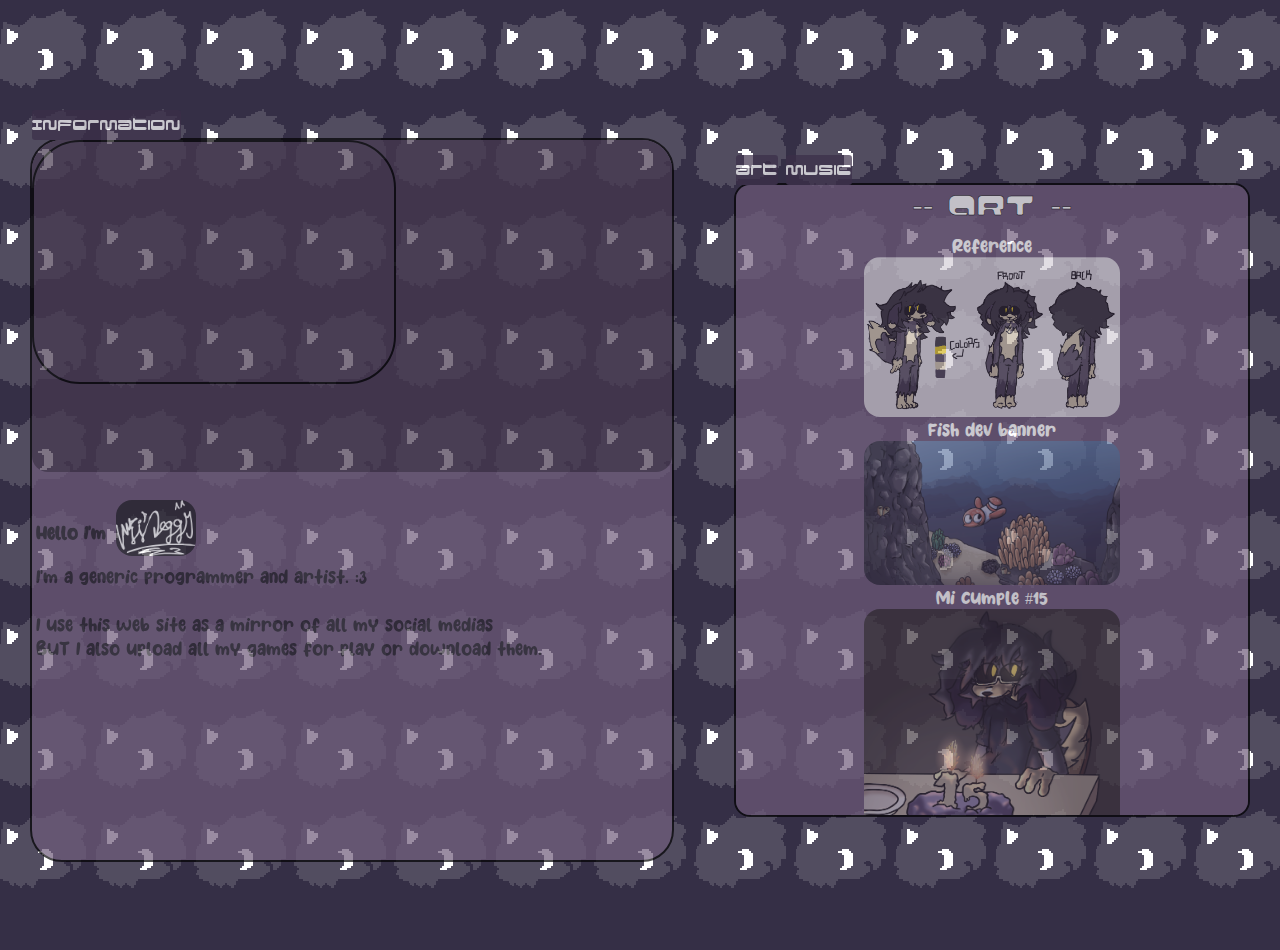
==== commit b2350ebd: "art and music update" ====
--- a/index.html
+++ b/index.html
@@ -1,12 +1,12 @@
 <!DOCTYPE html>
 
-<html lang="es">
+<html>
 
     <!-- Site's head -->
     <head>
 
         <meta charset="UTF-8">
-        <meta name="viewport" content="width=device-width, initial-scale=1.0">
+        <meta name="viewport" content="width=device-width, initial-scale=2.0">
 
         <title> 
             InfiSite :3 
@@ -15,30 +15,30 @@
         <link rel="icon" type="image/x-icon" href="/InfiTsune pic.ico">
 
         <audio id="sonic-ring" src="/assets/sounds/SonicRing.mp3"></audio>
-
-        <script src="https://ajax.googleapis.com/ajax/libs/jquery/2.1.3/jquery.min.js" defer></script>
-        <script src="/scripts/script.js" defer></script>
-    
+        <audio id="music" src="" ></audio>
+
         <link rel="stylesheet" href="styles/siteStyle.css">
         <link rel="stylesheet" href="styles/contentStyle.css">
         <link rel="stylesheet" href="styles/navStyle.css">
+        <link rel="stylesheet" href="styles/musicPlayer.css">
+
+        <script src="https://cdn.jsdelivr.net/npm/gsap@3.12.5/dist/gsap.min.js"></script>
+        <script src="https://ajax.googleapis.com/ajax/libs/jquery/2.1.3/jquery.min.js" defer></script>
+        <script src="/scripts/coinsSystem.js" defer></script>
+        <script type="module" src="/scripts/script.js" defer></script>
 
     </head>
-
-    <style style="color: rgb(153, 130, 170);">
-        
-    </style>
 
     <!-- Site's body -->
     <body style="overflow: hidden; user-select: none;">
 
         <a id="rings" style="opacity: 0; color: yellow; position: absolute; left: calc(50vw); top: 25px;"> Rings: <span style="color: white;"> 0 </a>
         
-        <div style="display: flex; height: 100%;">
+        <div style="display: flex; height: 100%; margin-top: 50px;">
             
             <nav id="information" class="all-contents" style="position: relative; width: 50%; height: 80%; border-radius: 2em;">
 
-                <a id="name-content"> Information </a>
+                <a class="name-content"> Information </a>
 
                 <ul class="content-group"
                     style="
@@ -74,7 +74,7 @@
 
                 </ul>
 
-                <ul class="content-basic" id="content">
+                <ul class="content-basic" id="content" style="user-select: text;">
 
                     <a style="color: #2e2a34; position: absolute; top: -90px; left: 12px;">
                         <b style="position: relative; top: -20px;"> 
@@ -96,25 +96,100 @@
 
             </nav>
 
-            <nav id="extra" class="all-contents">
-    
-                <a id="name-content"> Extra </a>
+            <nav id="art" class="all-contents" style="height: 70%;">
+    
+                <a class="name-content-sel" id="tab-content-art"> Art </a>
+                <a class="name-content-sel" id="tab-content-music" style="margin-left: 50px;"> Music </a>
     
                 <ul class="content-basic" id="content" style="width: 100%; list-style-type:none; display: grid; margin: auto; padding: 0%;">
     
-                    <a style="margin: auto; color: white;"> 
+                    <a id="content-art-section" style="font-size: 32px; font-family: year; margin: auto; -webkit-text-stroke-width: 0.5px; -webkit-text-stroke-color: black; 
+                        color: rgb(255, 255, 255); background-color: #6f5b7a;  z-index: 3;" class="images-title"> 
+                        -- Art --
+                    </a>
+
+                    <a style="margin: auto; color: white; background-color: #6f5b7a;  z-index: 3;" class="images-title"> 
                         Reference 
                     </a>
                     <img draggable="false" oncontextmenu="return false;" id="image-ref" class="image-sel" 
-                        style="width: 70%;margin: auto; border-radius: 1em;" src="/assets/img/reference.png">
-    
-                    <a style="margin: auto; color: white;"> 
+                        style="width: 50%; margin: auto; border-radius: 1em;" src="/assets/img/art/reference.png">
+    
+                    <a style="margin: auto; color: white; background-color: #6f5b7a;  z-index: 3;" class="images-title"> 
                         Fish dev banner 
                     </a>
                     <img draggable="false" oncontextmenu="return false;" id="image-fish" class="image-sel" 
-                        style="width: 70%; margin: auto; border-radius: 1em;" src="/assets/img/Fish dibujo.png">
+                        style="width: 50%; margin: auto; border-radius: 1em;" src="/assets/img/art/Fish dibujo.png">
+    
+                    <a style="margin: auto; color: white; background-color: #6f5b7a;  z-index: 3;" class="images-title"> 
+                        Mi Cumple #15 
+                    </a>
+                    <img draggable="false" oncontextmenu="return false;" id="image-cumple" class="image-sel" 
+                        style="width: 50%; margin: auto; border-radius: 1em;" src="/assets/img/art/CUMPLE 15.png">
+
+                    <a style="margin: auto; color: white; background-color: #6f5b7a;  z-index: 3;" class="images-title"> 
+                        Guitty and Bajory 
+                    </a>
+                    <img draggable="false" oncontextmenu="return false;" id="image-gnb" class="image-sel" 
+                        style="width: 50%; margin: auto; border-radius: 1em;" src="/assets/img/art/GUITTY AND BAJORY.png">
+    
+                    <a style="margin: auto; color: white; background-color: #6f5b7a;  z-index: 3;" class="images-title"> 
+                        Guitty and Bajory boccet 
+                    </a>
+                    <img draggable="false" oncontextmenu="return false;" id="image-gnb-b" class="image-sel" 
+                        style="width: 50%; margin: auto; border-radius: 1em;" src="/assets/img/art/GUITTY AND BAJORY bocet.png">
+    
+                    <a style="margin: auto; color: white; background-color: #6f5b7a;  z-index: 3;" class="images-title"> 
+                        Um Jammer Lammy
+                    </a>
+                    <img draggable="false" oncontextmenu="return false;" id="image-ujl" class="image-sel" 
+                        style="width: 50%; margin: auto; border-radius: 1em;" src="/assets/img/art/LAMMY DIBUJO completo.png">
+    
+                    <a style="margin: auto; color: white; background-color: #6f5b7a;  z-index: 3;" class="images-title"> 
+                        Ovejas
+                    </a>
+                    <img draggable="false" oncontextmenu="return false;" id="image-sheeps" class="image-sel" 
+                        style="width: 50%; margin: auto; border-radius: 1em;" src="/assets/img/art/UN DIBUJO RANDOM.png">
+    
+                    <a style="margin: auto; color: white; background-color: #6f5b7a;  z-index: 3;" class="images-title"> 
+                        XRex M4ru pero es una maga
+                    </a>
+                    <img draggable="false" oncontextmenu="return false;" id="image-xrex-maga" class="image-sel" 
+                        style="width: 50%; margin: auto; border-radius: 1em;" src="/assets/img/art/XREX maga oscuro.png">
+    
+                    <a style="margin: auto; color: white; background-color: #6f5b7a;  z-index: 3;" class="images-title"> 
+                        Zeineth
+                    </a>
+                    <img draggable="false" oncontextmenu="return false;" id="image-zeineth" class="image-sel" 
+                        style="width: 50%; margin: auto; border-radius: 1em;" src="/assets/img/art/zeineth.png">
+    
+                    <a style="margin: auto; color: white; background-color: #6f5b7a;  z-index: 3;" class="images-title"> 
+                        Chameleon promotion
+                    </a>
+                    <img draggable="false" oncontextmenu="return false;" id="image-chameleon" class="image-sel" 
+                        style="width: 50%; margin: auto; border-radius: 1em;" src="/assets/img/art/chameleon.gif">
     
                     <div style="height:2em"></div>
+
+                    <a id="content-music-section" style="font-size: 32px; font-family: year; margin: auto; -webkit-text-stroke-width: 0.5px; -webkit-text-stroke-color: black; 
+                        color: rgb(255, 255, 255); background-color: #6f5b7a;  z-index: 3;" class="images-title"> 
+                        -- Music --
+                    </a>
+
+                    <div style="height:2em"></div>
+
+                    <a style="margin: auto; color: white; background-color: #6f5b7a;  z-index: 3;" class="images-title"> 
+                        Music #1
+                    </a>
+                    <img draggable="false" oncontextmenu="return false;" id="music-dnb" class="image-sel" 
+                        style="width: 50%; margin: auto; border-radius: 100%;" src="/assets/img/CD.png">
+
+                    <a style="margin: auto; color: white; background-color: #6f5b7a;  z-index: 3;" class="images-title"> 
+                        Music #2
+                    </a>
+                    <img draggable="false" oncontextmenu="return false;" id="music-gfs" class="image-sel" 
+                        style="width: 50%; margin: auto; border-radius: 100%;" src="/assets/img/CD.png">
+    
+                    <div style="height:2em"></div>
     
                 </ul>
     
@@ -122,8 +197,37 @@
 
         </div>
 
-        <img id="image" src="/assets/img/Fish dibujo.png" style="visibility: hidden; z-index: 4; position: fixed; width: fit-content; width: auto; height: 80vh;">
-        <div id="bg-image" style="visibility: hidden; z-index: 3; position: absolute; width: 100vw; height: 100vh; background-color: #000000; border: 1px solid #000000;">
+        <div id="music-player">
+            <ul id="music-player-bg">
+                <li id="music-player-name" class="music-element"> 
+                    Song name DHSKDJSKDJKSJDKSJ
+                </li>
+                <li id="music-bar-bg" class="music-element"></li>
+                <li id="music-bar" class="music-element"></li>
+                <li id="music-circle" class="music-element"></li>
+                <li id="music-bar-hitbox" class="music-element"></li>
+                <li id="music-player-time" class="music-element"> 
+                    0:00/0:00 
+                </li>
+                <li id="music-button-player-play" class="music-element"> 
+                    [Play] 
+                </li>
+                <li id="music-button-player-pause" class="music-element"> 
+                    [Pause] 
+                </li>
+                <li id="music-button-player-stop" class="music-element"> 
+                    [Stop] 
+                </li>
+                <li id="music-button-player-close" class="music-element"> 
+                    [X] 
+                </li>
+            </ul>
+        </div>
+
+        <img id="image" src="" style="visibility: hidden; z-index: 4; position: fixed; width: fit-content; width: auto; height: 80vh;">
+        <div id="bg-image" style="visibility: hidden; z-index: 3; position: absolute; width: 100vw; height: 100vh; background-color: #000000; opacity: 0.5;">
+
+        <!-- <div id="bg-image" style="visibility: hidden; z-index: 3; position: absolute; width: 100vw; height: 100vh; background-color: #000000; border: 1px solid #000000;"> -->
 
     </body>
 
--- a/styles/siteStyle.css
+++ b/styles/siteStyle.css
@@ -46,11 +46,20 @@
 
 @font-face 
 {
-    font-family: "falcon";
+    font-family: "year";
     font-style: normal;
     font-weight: 100;
     /* font-size: small; */
-    src: url('/fonts/FALCON.TTF');
+    src: url('/fonts/Year.otf');
+}
+
+@font-face 
+{
+    font-family: "pixelTwo";
+    font-style: normal;
+    font-weight: 100;
+    /* font-size: small; */
+    src: url('/fonts/PixdorTwo.ttf');
 }
 
 @font-face 
--- a/styles/contentStyle.css
+++ b/styles/contentStyle.css
@@ -28,11 +28,24 @@
     /* top: auto; */
 }
 
-#name-content
+.name-content
 {
     font-family: 'falcon'; 
     position: fixed; 
-    margin-top: -35px; 
+    margin-top: -30px; 
+    z-index: 3;
+    color: white; 
+    background-color: rgb(59, 46, 72); 
+    border-radius: 0.2em; 
+    line-height: 190%;
+}
+
+.name-content-sel
+{
+    font-family: 'falcon'; 
+    position: fixed; 
+    margin-top: -30px; 
+    z-index: 3;
     color: white; 
     background-color: rgb(59, 46, 72); 
     border-radius: 0.2em; 
@@ -93,7 +106,18 @@
     z-index: 2;
 }
 
-#image-sel-child
+.image-sel
 {
     opacity: 0.7;
 }
+
+#art
+{
+    /* background-image: url('/assets/img/menuDesat.png'); */
+    /* mix-blend-mode: multiply; */
+}
+
+.images-title
+{
+    user-select: text;
+}
--- a/styles/musicPlayer.css
+++ b/styles/musicPlayer.css
@@ -0,0 +1,126 @@
+#music-player-bg
+{
+    background-color: rgb(204, 176, 223); 
+    border: black solid 0.1em;
+    min-width: 420px; 
+    height: 60px; 
+    margin: 0; 
+    padding: 0;
+    position: fixed;
+
+    /* top: 80vh; */
+    /* left: 50px; */
+    /* transform: translate(-50%, -50%); */
+
+    display: flex;
+    list-style-type: none;
+
+    border-radius: 1.2em;
+
+    z-index: 3;
+}
+
+.music-element
+{
+    padding-left: 15px;
+    margin-right: 25px;
+    margin-top: auto;
+    margin-bottom: auto;
+
+    opacity: 0.6;
+}
+
+/* .music-player
+{
+    z-index: 9;
+} */
+
+#music-bar-bg
+{
+    /* margin-left: -10px;  */
+    width: 180px; 
+    height: 5px; 
+    background-color: #342d38; 
+    border: black solid 0.2em;
+
+    border-radius: 1em;
+
+    opacity: 1;
+}
+
+#music-bar-hitbox
+{
+    position: absolute;
+
+    left: 0px;
+    top: 48%;
+    width: 185px; 
+    height: 15px; 
+    margin-top: -5px;
+    background-color: #ff003c;
+    border-radius: 1em;
+    opacity: 0;
+
+    z-index: 4;
+}
+
+#music-bar
+{
+    position: absolute;
+
+    left: 0px;
+    top: 48%;
+    width: 180px; 
+    height: 5px; 
+    background-color: #ff003c;
+    
+    border-radius: 1em;
+
+    opacity: 1;
+}
+
+#music-circle
+{    
+    position: absolute;
+
+    background-color: #ff003c; 
+    border: black solid 0.2em;
+    width: 6px; 
+    height: 20px; 
+    
+    border-radius: 100%;
+    /* visibility: visible; */
+    opacity: 1;
+}
+
+#music-player-name
+{
+    user-select: text;
+    opacity: 1;
+}
+
+#music-player-time
+{
+    user-select: text;
+    opacity: 1;
+}
+
+#music-button-player-play
+{
+    margin-right: 0px;
+}
+
+#music-button-player-pause
+{
+    margin-right: 0px;
+}
+
+#music-button-player-stop
+{
+    margin-right: 0px;
+}
+
+#music-button-player-close
+{
+    color: red;
+}
